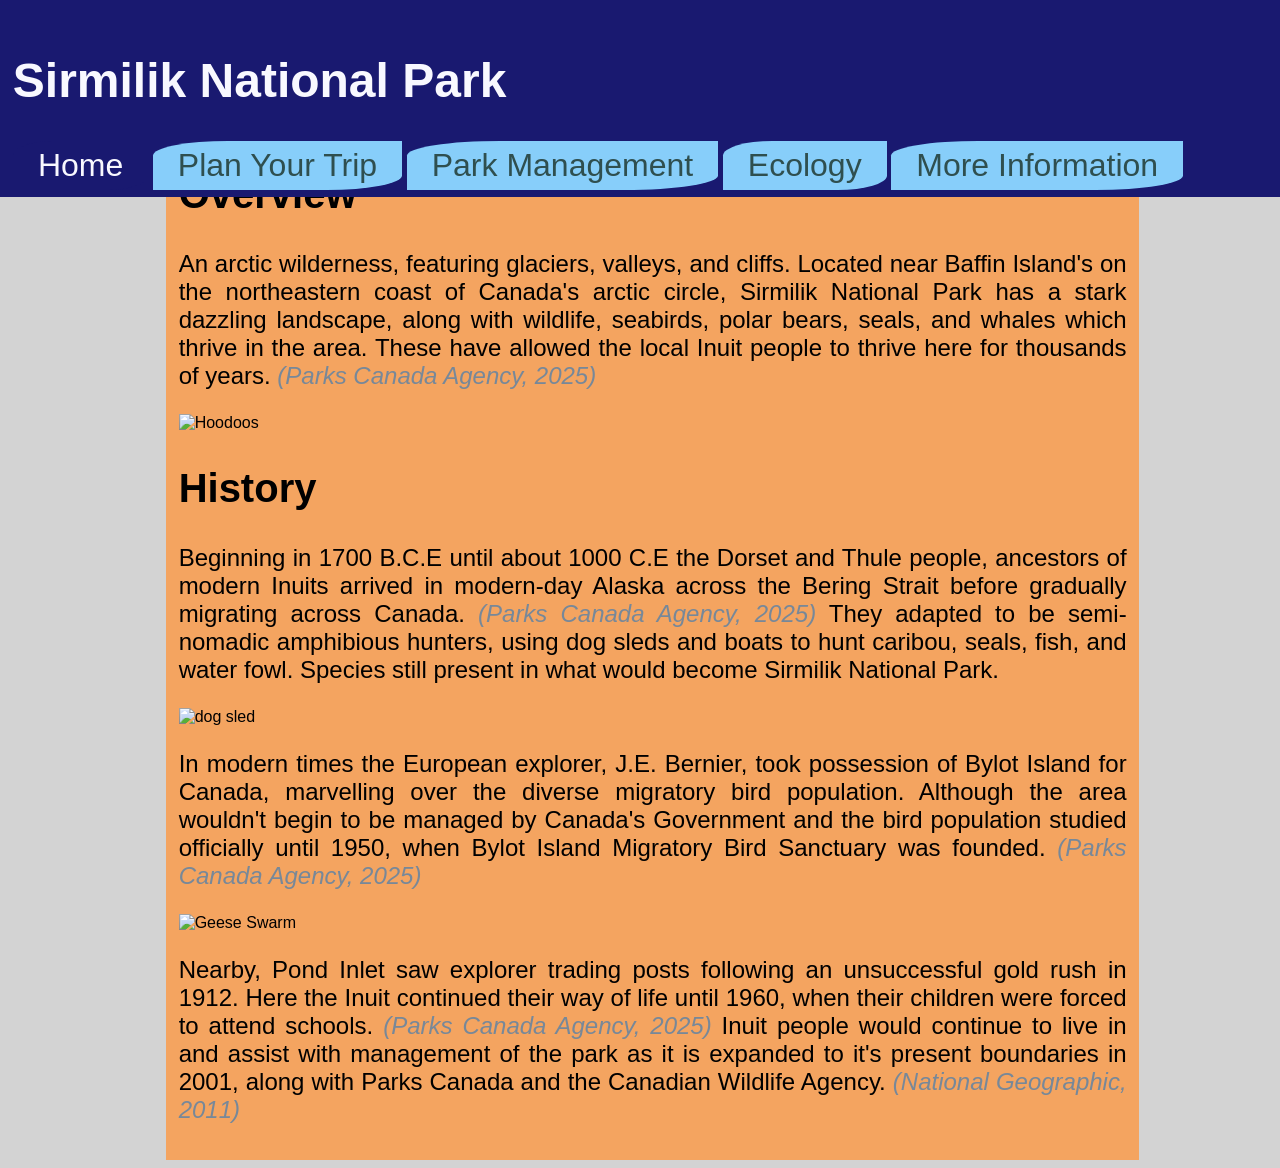
==== index.html @ 95fde45a "11-9 rough draft" ====
<!DOCTYPE html>
<html lang="en">
  <head>
    <meta charset="UTF-8">
    <meta name="viewport" content="width=device-width, initial-scale=1.0">
    <meta http-equiv="X-UA-Compatible" content="ie=edge">
    <title>Sirmilik National Park</title>
    <link rel="stylesheet" href="style.css">
  </head>
  <body>
      <nav>
          <h1>Sirmilik National Park</h1>
          <a href="index.html" class="active">Home</a>
          <a href="planning.html">Plan Your Trip</a>
          <a href="management.html">Park Management</a>
          <a href="ecology.html">Ecology</a>
          <a href="sources.html">More Information</a>
      </nav>
      <div class="main">
          <h2>Overview</h2>
          <p>
              An arctic wilderness, featuring glaciers, valleys, and cliffs. Located near Baffin Island's on the
             northeastern coast of Canada's arctic circle, Sirmilik National Park has a stark
              dazzling landscape, along with wildlife, seabirds, polar bears, seals, and
              whales which thrive in the area. These have allowed the local Inuit people
              to thrive here for thousands of years.
              <a href="https://parks.canada.ca/pn-np/nu/sirmilik/" class="source"><i>(Parks Canada Agency, 2025)</i></a>
          </p>
          <img alt="Hoodoos">
          <h2>History</h2>
          <p>
              Beginning in 1700 B.C.E until about 1000 C.E the Dorset and Thule people, ancestors of modern Inuits arrived
              in modern-day Alaska across the Bering Strait before gradually migrating across Canada.
              <a href="https://parks.canada.ca/pn-np/nu/sirmilik/" class="source"><i>(Parks Canada Agency, 2025)</i></a>
              They adapted to be semi-nomadic amphibious hunters, using dog sleds and boats to hunt caribou, seals,
              fish, and water fowl. Species still present in what would become Sirmilik National Park.
          </p>
          <img alt="dog sled">
          <p>
              In modern times the European explorer, J.E. Bernier, took possession of Bylot Island for
              Canada, marvelling over the diverse migratory bird population. Although the area wouldn't begin to be
              managed by Canada's Government and the bird population studied officially until 1950,
              when Bylot Island Migratory Bird Sanctuary was founded.
              <a href="https://parks.canada.ca/pn-np/nu/sirmilik/" class="source"><i>(Parks Canada Agency, 2025)</i></a>
          </p>
          <img alt="Geese Swarm">
          <p>
              Nearby, Pond Inlet saw explorer trading posts following an unsuccessful gold rush in 1912. Here the Inuit
              continued their way of life until 1960, when their children were forced to attend schools.
              <a href="https://parks.canada.ca/pn-np/nu/sirmilik/" class="source"><i>(Parks Canada Agency, 2025)</i></a>
              Inuit people would continue to live in and assist with management of the park as it is
              expanded to it's present boundaries in 2001, along with Parks Canada and the Canadian Wildlife Agency.
              <a class="source" href="https://www.nationalgeographic.com/travel/article/sirmilik-canada-park">
                  <i>(National Geographic, 2011)</i>
              </a>
          </p>
      </div>
  </body>
  <footer>

  </footer>
</html>
---- style.css ----
nav a{
    padding: .5% 2%;
    background-color: lightskyblue;
    font-size: 200%;
    color:darkslategrey;
    border-bottom-right-radius: 30%;
    border-top-left-radius:30%;
}
nav{
    padding: 1%;
    background-color: midnightblue;
    position:fixed;
    top:0;
    left:0;
    right:0;
}
a:hover{
    color:ghostwhite;
    background-color:midnightblue
}
a:link{
    text-decoration: none;
}
.active{
    color:ghostwhite;
    background-color: midnightblue;

}
.source{
    color:lightslategrey
}
.source:hover{
    color:black;
    background-color:ghostwhite;
}
h1{
    color:ghostwhite;
    font-size: 300%;
}
h2{
    font-size:250%;
}
p{
    font-size:150%;
}
.main{
    padding:1%;
    width:75%;
    margin-left:12.5%;
    margin-top:10%;
    background-color:sandybrown;
    text-align: justify;
}

body{
    background-color: lightgrey;
    font-family: 'Trebuchet MS', 'Lucida Sans Unicode', 'Lucida Grande', 'Lucida Sans', Arial, sans-serif;

}
footer{
    background-color:ghostwhite;
    position:absolute;
    bottom:0;
    left:0;
    right:0;
}
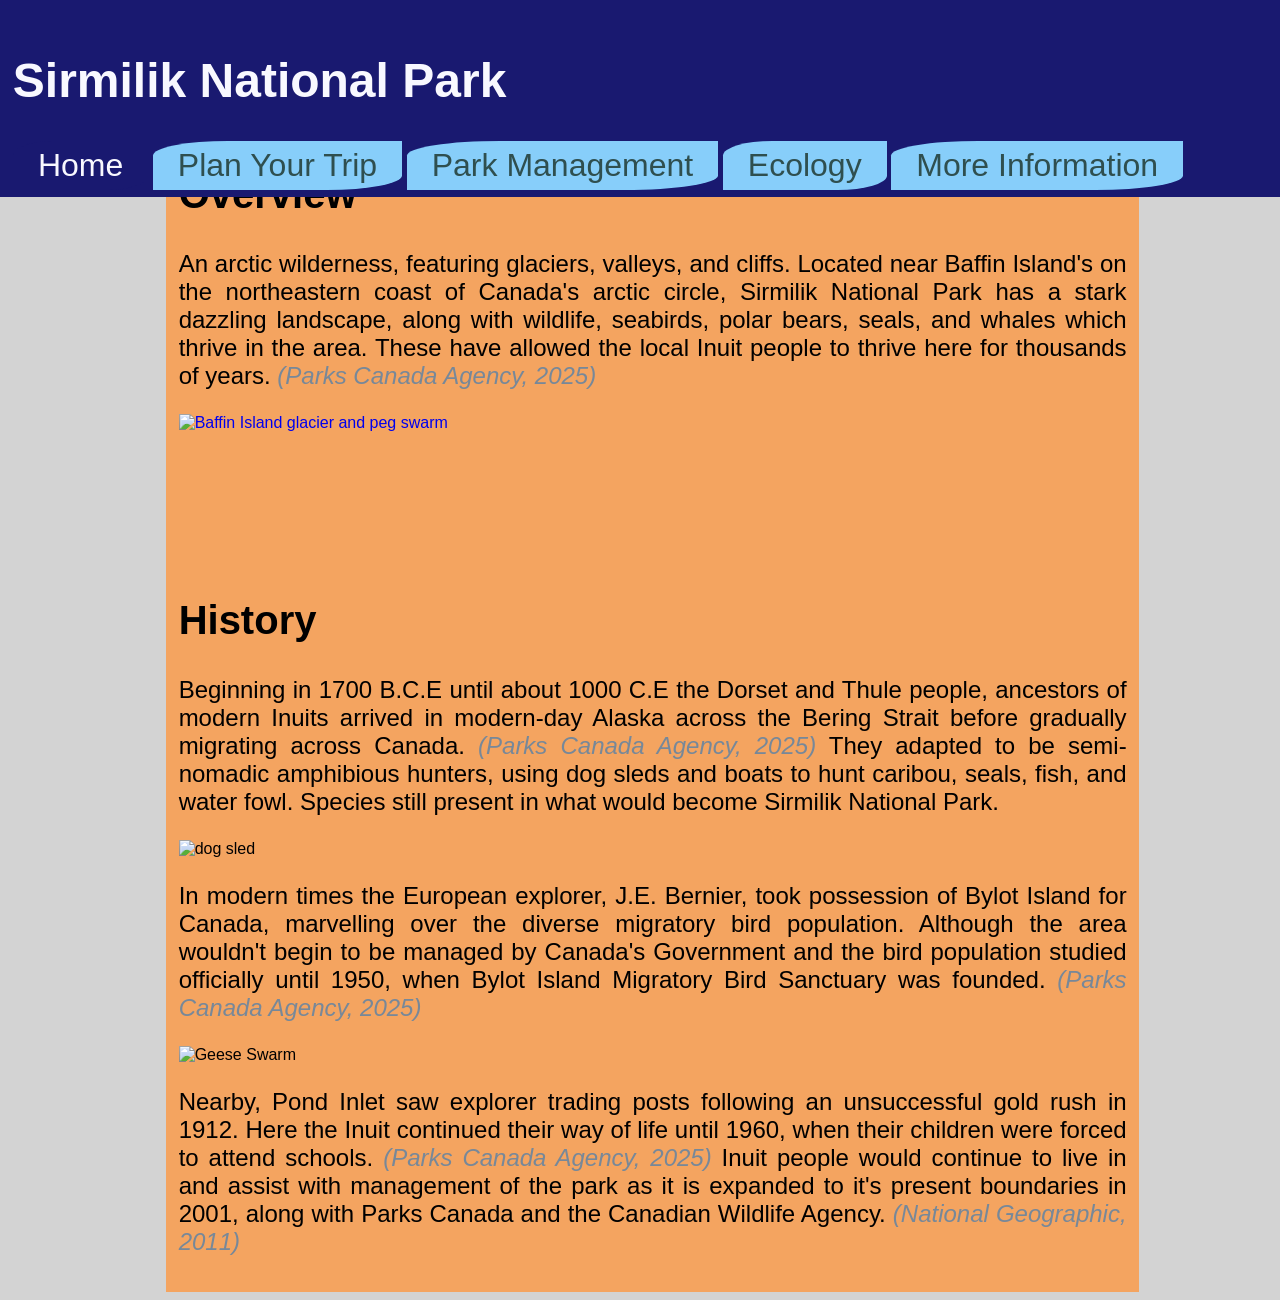
==== commit 31f3f38f: "added an image of the park" ====
--- a/index.html
+++ b/index.html
@@ -26,7 +26,9 @@
               to thrive here for thousands of years.
               <a href="https://parks.canada.ca/pn-np/nu/sirmilik/" class="source"><i>(Parks Canada Agency, 2025)</i></a>
           </p>
-          <img alt="Hoodoos">
+          <a href="https://commons.wikimedia.org/wiki/File:Baffin_Island_glacier_and_peg_swarm.jpg"
+              title="Mike Beauregard from Nunavut, Canada, CC BY 2.0, via Wikimedia Commons">
+                  <img width="600" height="502" src="https://thumb.wikimedia.org/wikipedia/commons/thumb/c/c7/Baffin_Island_glacier_and_peg_swarm.jpg/960px-Baffin_Island_glacier_and_peg_swarm.jpg?utm_source=commons.wikimedia.org&amp;utm_campaign=index&amp;utm_content=thumbnail" srcset="https://thumb.wikimedia.org/wikipedia/commons/thumb/c/c7/Baffin_Island_glacier_and_peg_swarm.jpg/330px-Baffin_Island_glacier_and_peg_swarm.jpg?utm_source=commons.wikimedia.org&amp;utm_campaign=index&amp;utm_content=thumbnail 330w, https://thumb.wikimedia.org/wikipedia/commons/thumb/c/c7/Baffin_Island_glacier_and_peg_swarm.jpg/960px-Baffin_Island_glacier_and_peg_swarm.jpg?utm_source=commons.wikimedia.org&amp;utm_campaign=index&amp;utm_content=thumbnail 960w, https://thumb.wikimedia.org/wikipedia/commons/thumb/c/c7/Baffin_Island_glacier_and_peg_swarm.jpg/1280px-Baffin_Island_glacier_and_peg_swarm.jpg?utm_source=commons.wikimedia.org&amp;utm_campaign=index&amp;utm_content=thumbnail 1280w" sizes="auto" loading="lazy" alt="Baffin Island glacier and peg swarm"></a>
           <h2>History</h2>
           <p>
               Beginning in 1700 B.C.E until about 1000 C.E the Dorset and Thule people, ancestors of modern Inuits arrived
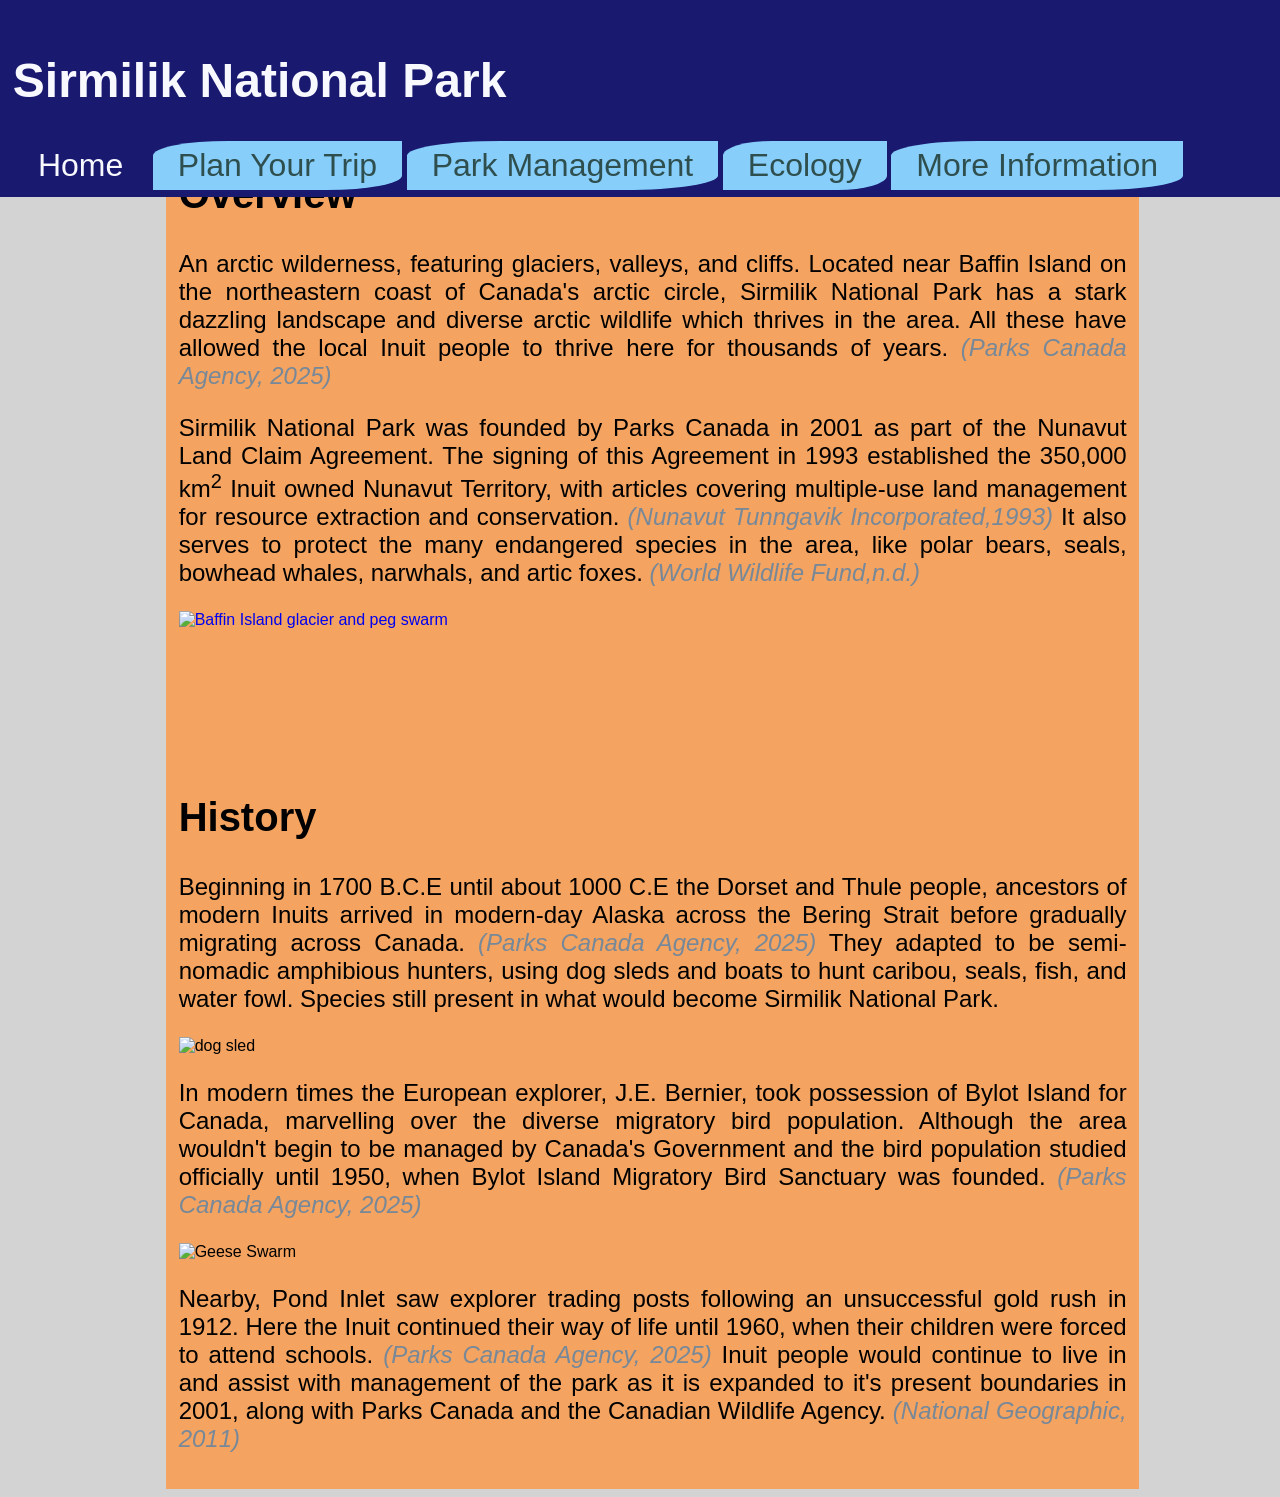
==== commit eff883d8: "website complete" ====
--- a/index.html
+++ b/index.html
@@ -19,12 +19,20 @@
       <div class="main">
           <h2>Overview</h2>
           <p>
-              An arctic wilderness, featuring glaciers, valleys, and cliffs. Located near Baffin Island's on the
+              An arctic wilderness, featuring glaciers, valleys, and cliffs. Located near Baffin Island on the
              northeastern coast of Canada's arctic circle, Sirmilik National Park has a stark
-              dazzling landscape, along with wildlife, seabirds, polar bears, seals, and
-              whales which thrive in the area. These have allowed the local Inuit people
-              to thrive here for thousands of years.
+              dazzling landscape and diverse arctic wildlife which thrives in the area. All these have allowed the
+              local Inuit people to thrive here for thousands of years.
               <a href="https://parks.canada.ca/pn-np/nu/sirmilik/" class="source"><i>(Parks Canada Agency, 2025)</i></a>
+          </p>
+          <p>
+              Sirmilik National Park was founded by Parks Canada in 2001 as part of the Nunavut Land Claim Agreement.
+              The signing of this Agreement in 1993 established the 350,000 km<sup>2</sup>
+              Inuit owned Nunavut Territory, with articles covering multiple-use land management for resource
+              extraction and conservation.
+              <a href="https://tunngavik.com/nunavut-agreement" class="source"><i>(Nunavut Tunngavik Incorporated,1993)</i></a>
+              It also serves to protect the many endangered species in the area, like polar bears, seals, bowhead
+              whales, narwhals, and artic foxes. <a href="https://www.worldwildlife.org/species" class="source"><i>(World Wildlife Fund,n.d.)</i></a>
           </p>
           <a href="https://commons.wikimedia.org/wiki/File:Baffin_Island_glacier_and_peg_swarm.jpg"
               title="Mike Beauregard from Nunavut, Canada, CC BY 2.0, via Wikimedia Commons">
@@ -58,7 +66,4 @@
           </p>
       </div>
   </body>
-  <footer>
-
-  </footer>
 </html>
--- a/style.css
+++ b/style.css
@@ -64,3 +64,13 @@
     left:0;
     right:0;
 }
+.rotate90 {
+    -webkit-transform: rotate(90deg);
+    -moz-transform: rotate(90deg);
+    -o-transform: rotate(90deg);
+    -ms-transform: rotate(90deg);
+    transform: rotate(90deg);
+    padding-left: 350px;
+    padding-top: 10px;
+    padding-bottom: 150px;
+}
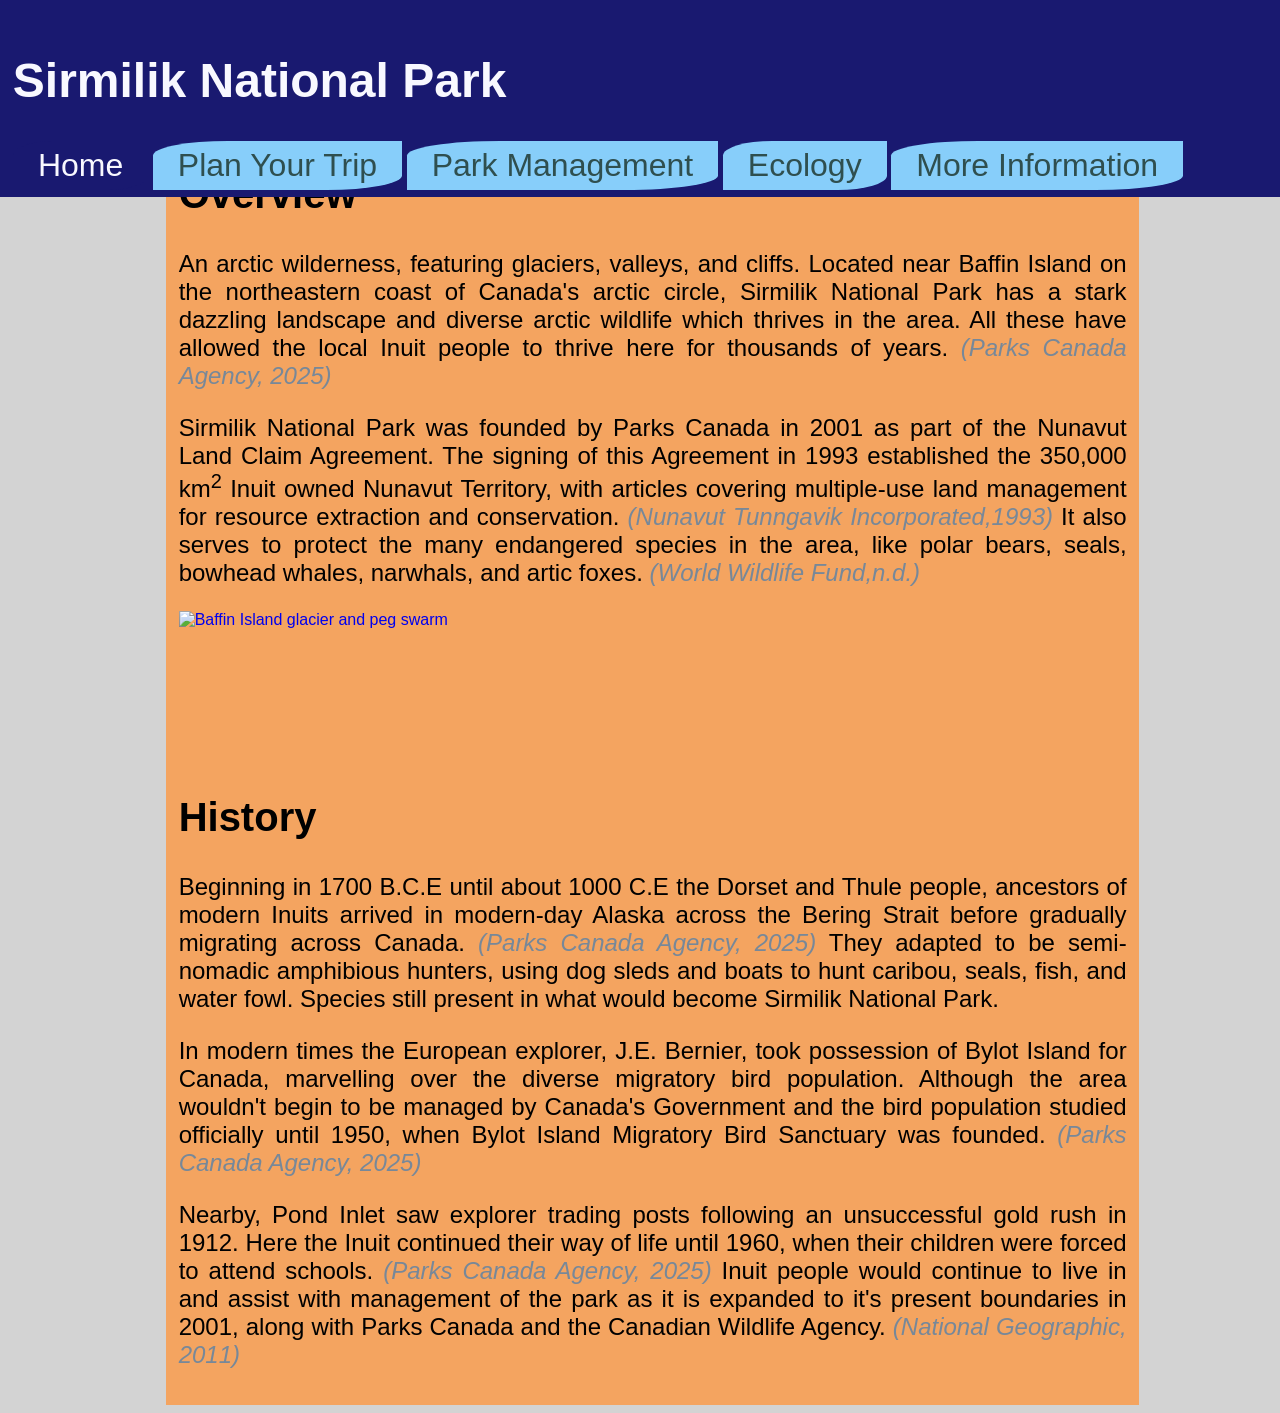
==== commit 758307a1: "removed extra img tags" ====
--- a/index.html
+++ b/index.html
@@ -45,7 +45,6 @@
               They adapted to be semi-nomadic amphibious hunters, using dog sleds and boats to hunt caribou, seals,
               fish, and water fowl. Species still present in what would become Sirmilik National Park.
           </p>
-          <img alt="dog sled">
           <p>
               In modern times the European explorer, J.E. Bernier, took possession of Bylot Island for
               Canada, marvelling over the diverse migratory bird population. Although the area wouldn't begin to be
@@ -53,7 +52,6 @@
               when Bylot Island Migratory Bird Sanctuary was founded.
               <a href="https://parks.canada.ca/pn-np/nu/sirmilik/" class="source"><i>(Parks Canada Agency, 2025)</i></a>
           </p>
-          <img alt="Geese Swarm">
           <p>
               Nearby, Pond Inlet saw explorer trading posts following an unsuccessful gold rush in 1912. Here the Inuit
               continued their way of life until 1960, when their children were forced to attend schools.
